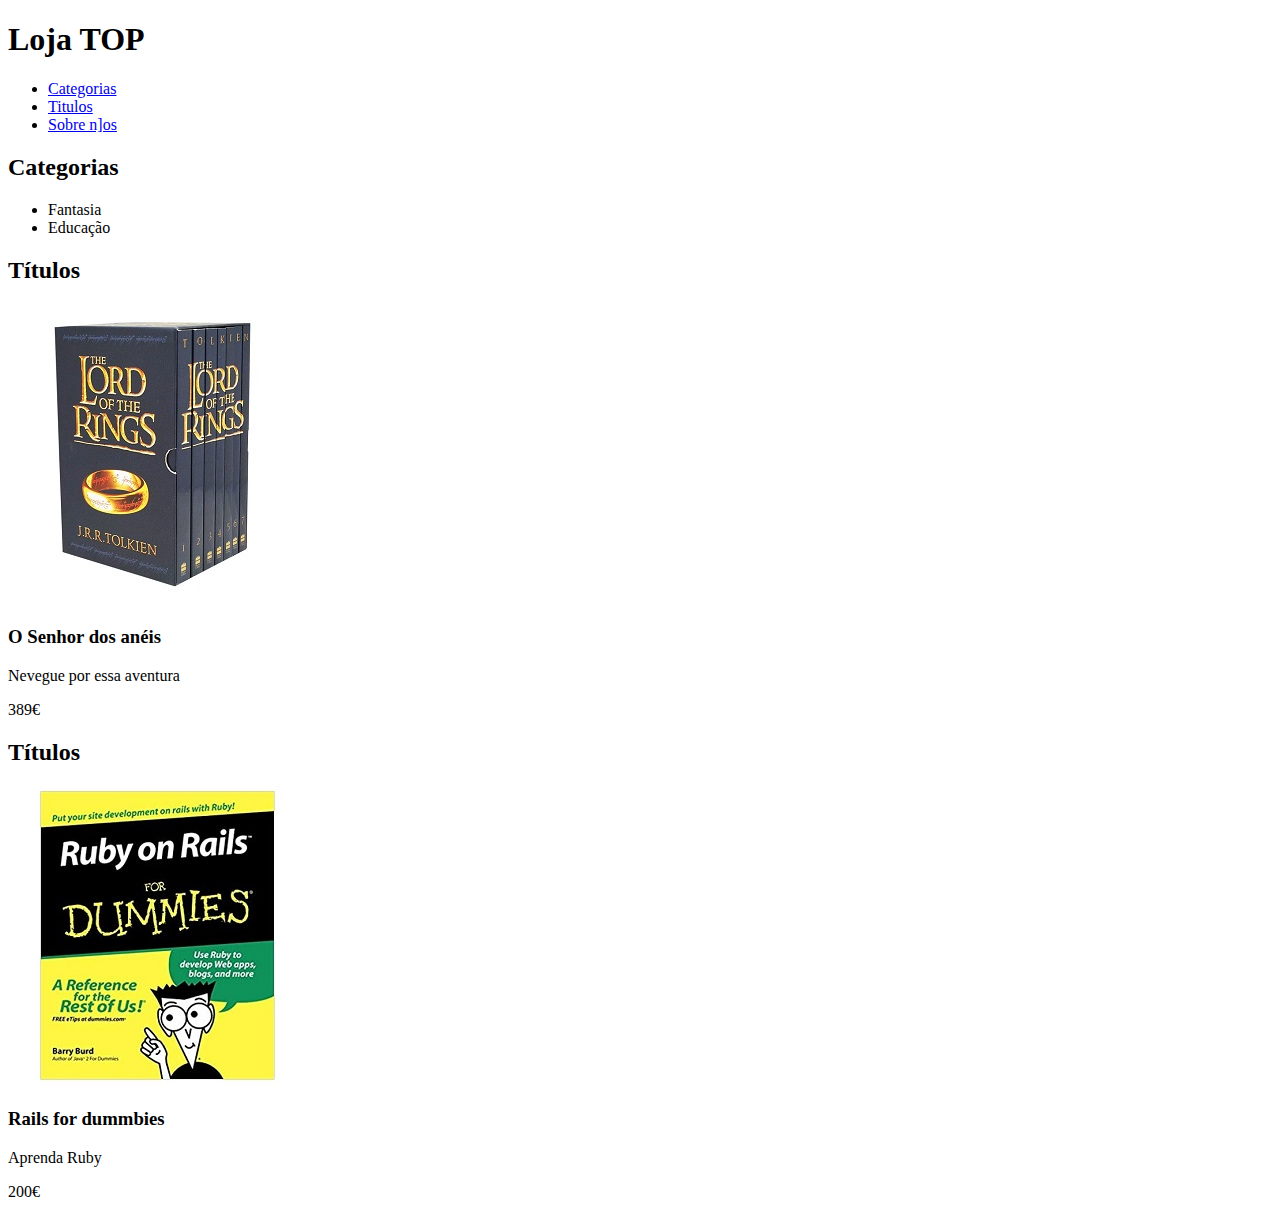
==== index.html @ ff0734d7 "Loja TOP" ====
<!DOCTYPE html>
<html lang="en">
<head>
    <meta charset="UTF-8">
    <meta name="viewport" content="width=device-width, initial-scale=1.0">
    <title>Loja TOP</title>
</head>
<body>
  
        
    <h1>Loja TOP</h1>
    <ul>
      <li><a href="#categorias">Categorias</a> </li>
      <li><a href="#titles">Titulos</a> </li>
      <li><a href="#about">Sobre n]os</a> </li>
    </ul>
    <h2> Categorias</h2>
    <ul>
        <li> Fantasia</li>
        <li>Educação</li>
    </ul>
    <h2>Títulos</h2>

    <img src="img/book1.jpg" alt="O senhor dos anéis"/>
    <h3>O Senhor dos anéis</h3>
    <p>Nevegue por essa aventura</p>
    <p> 389€</p>
    <h2>Títulos</h2>

    <img src="img/book2.jpg" alt="Rails for dummbies "/>
    <h3>Rails for dummbies</h3>
    <p>Aprenda Ruby</p>
    <p> 200€</p>
   
   
</body>
</html>
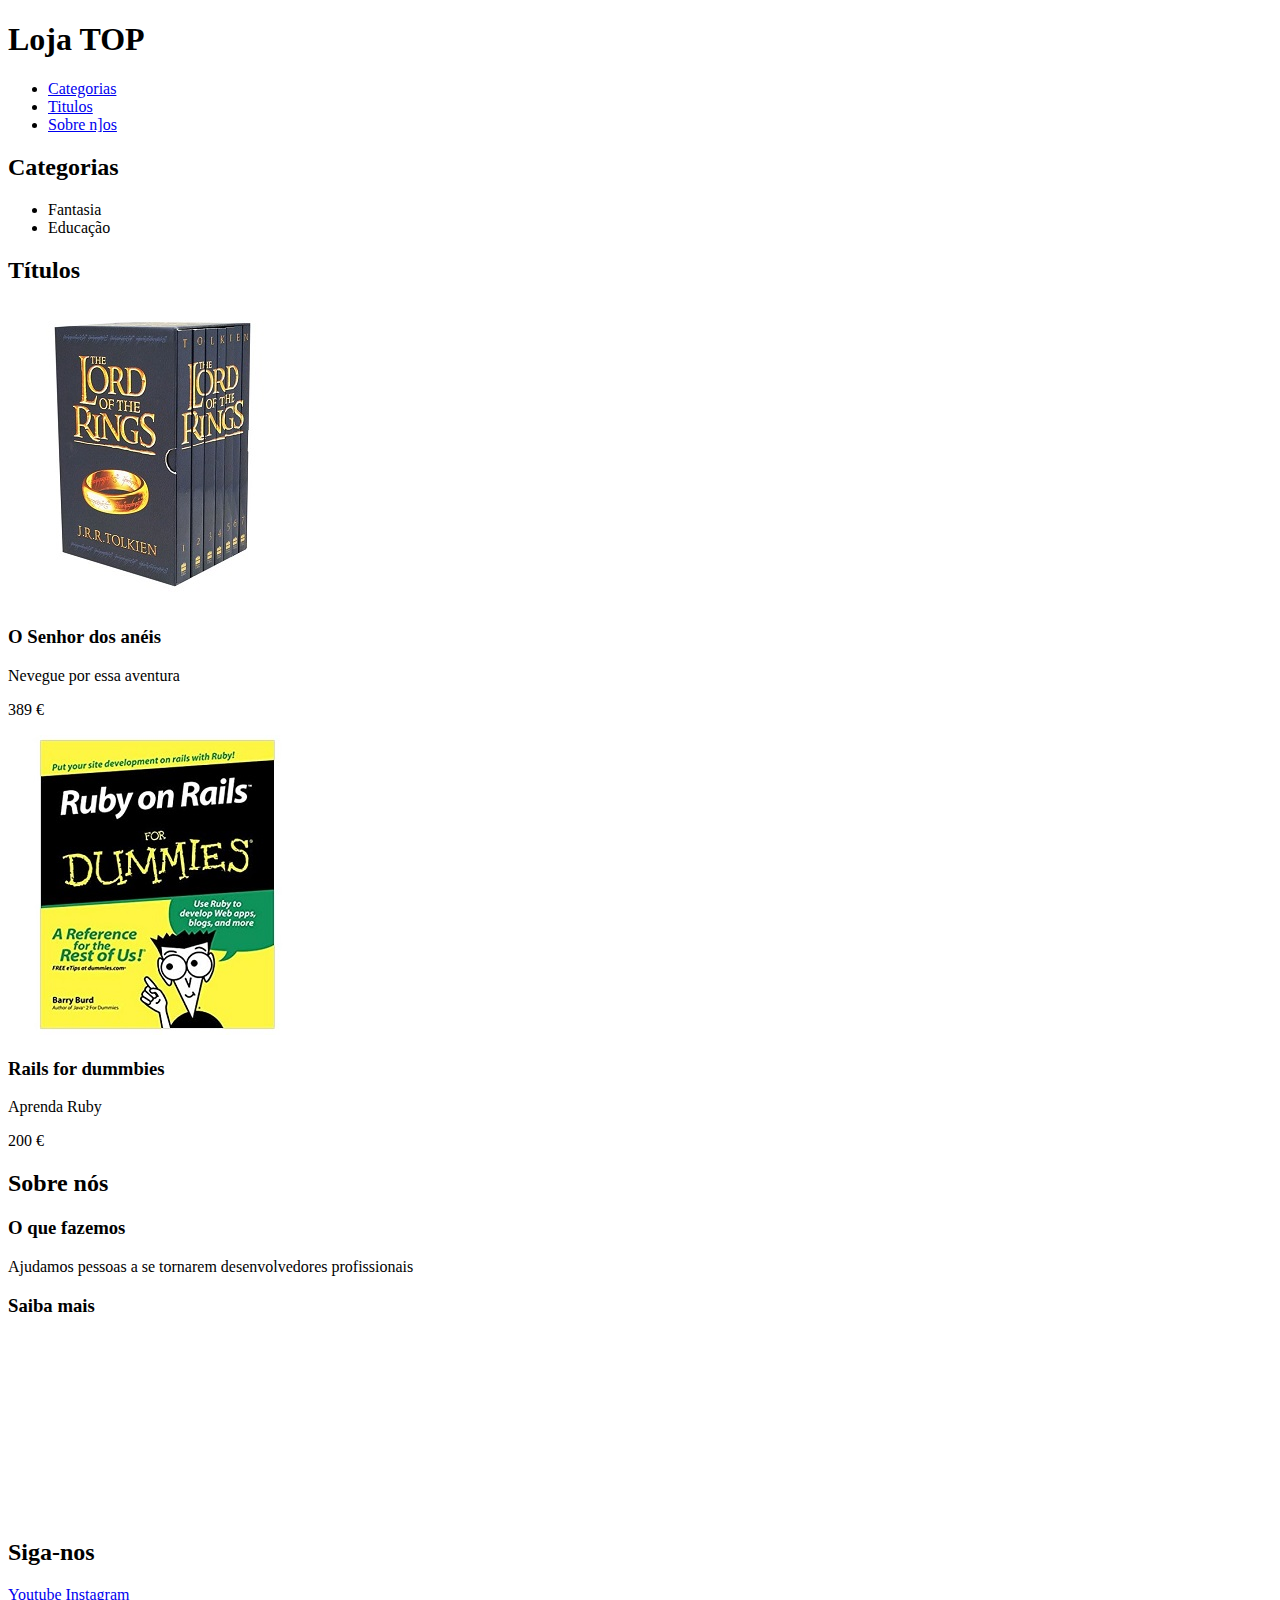
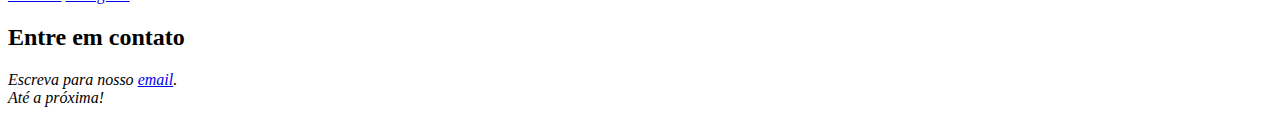
==== commit a8746d1e: "div e span" ====
--- a/index.html
+++ b/index.html
@@ -6,32 +6,79 @@
     <title>Loja TOP</title>
 </head>
 <body>
-  
-        
-    <h1>Loja TOP</h1>
-    <ul>
-      <li><a href="#categorias">Categorias</a> </li>
-      <li><a href="#titles">Titulos</a> </li>
-      <li><a href="#about">Sobre n]os</a> </li>
-    </ul>
-    <h2> Categorias</h2>
-    <ul>
-        <li> Fantasia</li>
-        <li>Educação</li>
-    </ul>
-    <h2>Títulos</h2>
+    <header>
+        <nav>
+            <h1>Loja TOP</h1>
+                <ul>
+                <li><a href="#categorias">Categorias</a> </li>
+                <li><a href="#titles">Titulos</a> </li>
+                <li><a href="#about">Sobre n]os</a> </li>
+                </ul>
 
-    <img src="img/book1.jpg" alt="O senhor dos anéis"/>
-    <h3>O Senhor dos anéis</h3>
-    <p>Nevegue por essa aventura</p>
-    <p> 389€</p>
-    <h2>Títulos</h2>
+        </nav>
+    </header>
+    <main>
+        <section>
+            <h2> Categorias</h2>
+            <ul>
+                <li> Fantasia</li>
+                <li>Educação</li>
+            </ul>
+        </section>
+        <section>
+            <h2>Títulos</h2>
 
-    <img src="img/book2.jpg" alt="Rails for dummbies "/>
-    <h3>Rails for dummbies</h3>
-    <p>Aprenda Ruby</p>
-    <p> 200€</p>
-   
-   
-</body>
-</html>+        <div>
+            <img src="img/book1.jpg" alt="O senhor dos anéis"/>
+           <div>
+            <h3>O Senhor dos anéis</h3>
+            <p>Nevegue por essa aventura</p>
+            <p> 389 <span>€</span></p>
+           </div>
+        </div>
+            
+             <div> 
+                <img src="img/book2.jpg" alt="Rails for dummbies "/>
+               <div>
+                <h3>Rails for dummbies</h3>
+                <p>Aprenda Ruby</p>
+                <p> 200 <spa>€</spa></p>
+               </div>
+            </div>
+           
+        </section>
+
+        <section>
+            <h2>Sobre nós</h2>
+            <h3>O que fazemos</h3>
+            <p>Ajudamos pessoas a se tornarem desenvolvedores profissionais</p>
+            <h3>Saiba mais</h3>
+            <iframe
+              width="320"
+              height="180"
+              src="https://www.youtube.com/embed/6PBJUxIiRBI"
+              frameborder="0"
+              allowfullscreen
+              >Lalala</iframe
+            >
+          </section>
+        </main>
+
+        <footer>
+          <div>
+            <div>
+              <h2>Siga-nos</h2>
+              <a href="https://www.youtube.com/devsuperior">Youtube</a>
+              <a href="https://www.instagram.com/devsuperior.ig">Instagram</a>
+            </div>
+            <div>
+              <h2>Entre em contato</h2>
+              <address>
+                Escreva para nosso <a href="mailto:contato@devsuperior.com">email</a>.<br>
+                Até a próxima!
+              </address>
+            </div>
+          </div>
+        </footer>
+      </body>
+    </html>